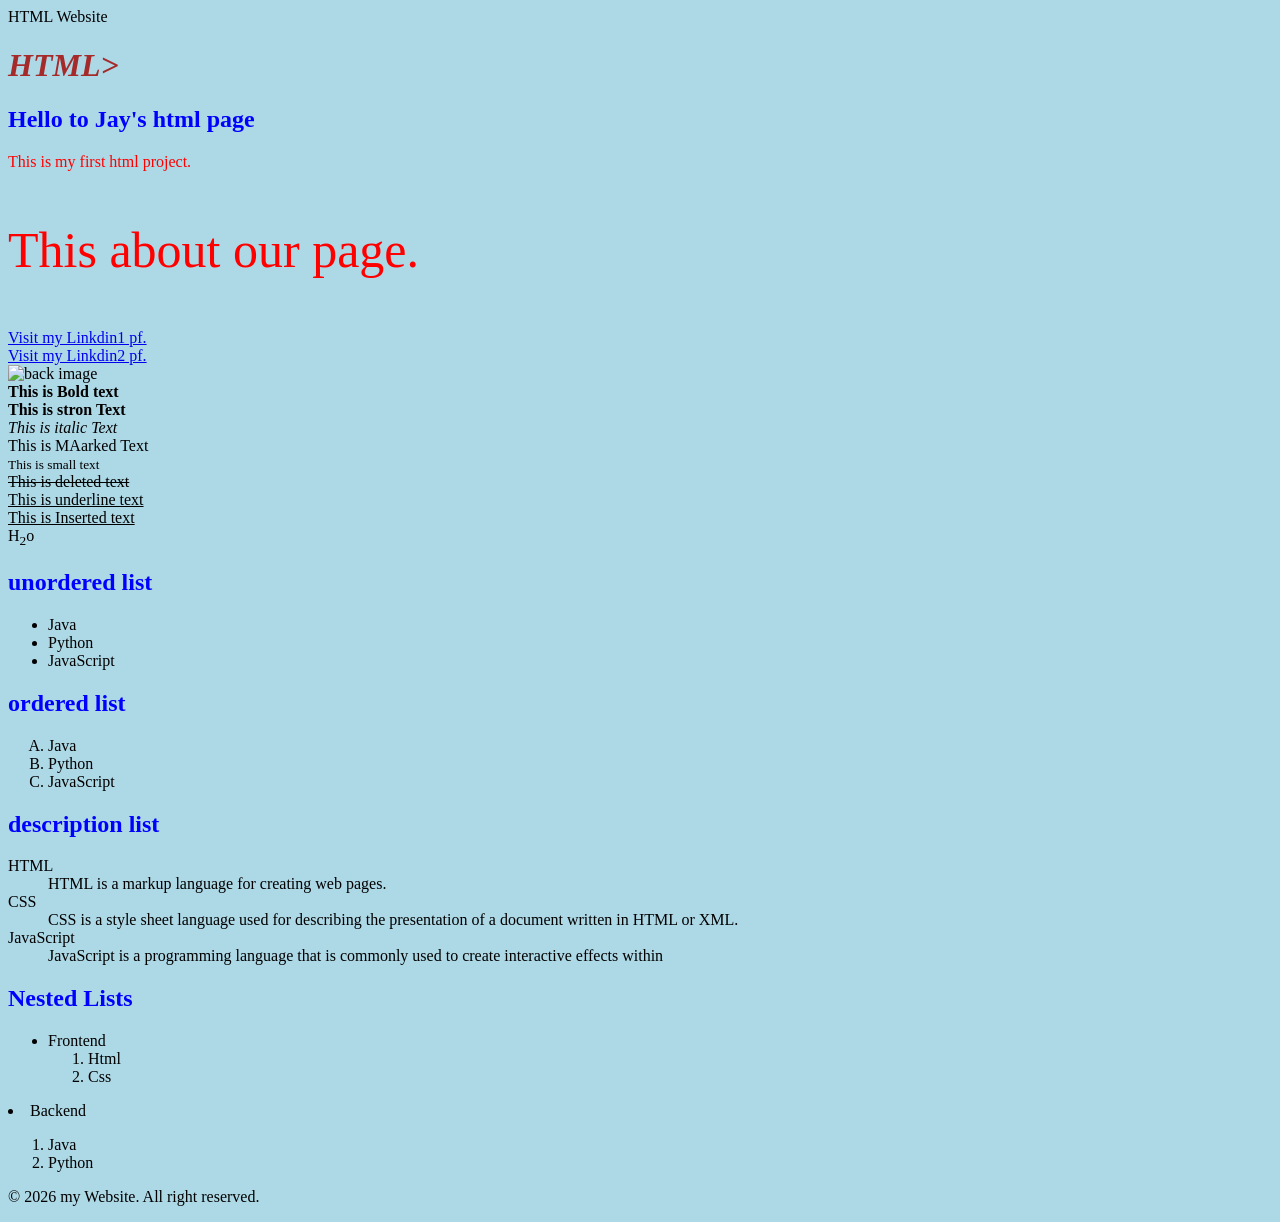
==== index.html @ 31472df7 "Added website files" ====
<!DOCTYPE html>
<html lang="en"

<head>
     <meta charset="UTF-8">
     <meta name="viewport" content="width = device-width, inital-scale=1.0".
     <title>HTML Website</title>

<! --external css-- >

<link rel="stylesheet" href="style.css"

< ! -- --external css -- >

<style>
    h2{
        color: blue;
    }
</style>

</head>
<body>
    <! --inline css-- >
    <h1 id = "heading"><em>HTML></em></h1>
    <h2>Hello to Jay's html page</h2>
    <p style="color: red;">This is my first html project.</p>
    <p class = "about-para">This about our page.</p>

    <a href="https://www.linkedin.com/in/jay-kishan-singh-424359430?utm_source=share_via&utm_content=profile&utm_medium=member_android" target="_self">Visit my Linkdin1 pf.</a>
    <br>
    <a href="https://www.linkedin.com/in/jay-kishan-singh-424359430?utm_source=share_via&utm_content=profile&utm_medium=member_android" target="-Blank">Visit my Linkdin2 pf.</a>
    <br>
    <img src="https://www.shutterstock.com/image-photo/closeup-hand-floating-html-code-260nw-2686326489.jpg" height="200" width="200" alt="back image" >
    <br>

    <! --Formatting Tags-- >
    <b>This is Bold text</b>
    <br>
    <strong>This is stron Text</strong>
    <br>
    <i>This is italic Text</i>
    <br>
    <mark>This is MAarked Text</mark>
    <br>
    <small>This is small text</small>
    <br>
<del>This is deleted text</del>
<br>
<u>This is underline text</u>
<br>
<ins>This is Inserted text</ins>
<br>
H<sub>2</sub>o
<br>
<h2>unordered list</h2>
<ul>
    <li>Java</li>
    <li>Python</li>
    <li>JavaScript</li>
</ul>

<h2>ordered list</h2>
<ol type="A" start="1">
    <li>Java</li>
    <li>Python</li>
    <li>JavaScript</li>
</ol>
<h2>description list</h2>
<dl>
    <dt>HTML</dt>
    <dd>HTML is a markup language for creating web pages.</dd>
    <dt>CSS</dt>
    <dd>CSS is a style sheet language used for describing the presentation of a document written in HTML or XML.</dd>
    <dt>JavaScript</dt>
    <dd>JavaScript is a programming language that is commonly used to create interactive effects within</dd>
</dl>

<h2>Nested Lists</h2>
<ul>
     <li>Frontend
        <ol>
            <li>Html</li>
            <li>Css</li>
                </ol>
     </li>
</ul>
<li>Backend 
    <ol>
        <li>Java</li>
        <li>Python</li>
    </ol>

<p>&copy; 2026 my Website. All right reserved.</p>
</footer>

</body>
</html>
---- style.css ----
/* universal Selrctor */
*{
    background-color: lightblue;
}


/* Element Selector */
h1{
   color: brown;

}

 /* Class Selector */
 .about-para{
     font-size: 50px;
    color: red;
    }

    /* Id delector */
    #heading[
        color: blueviolet 
    ]
    /ID is unique and class can be more./
    /Priority of Id id more than class./

    /* Group Selector */
    h1, h2, p{
        font-size: 30px;
    }

    /*descemdant Selector */
    footer p{
        color: blue;
    }
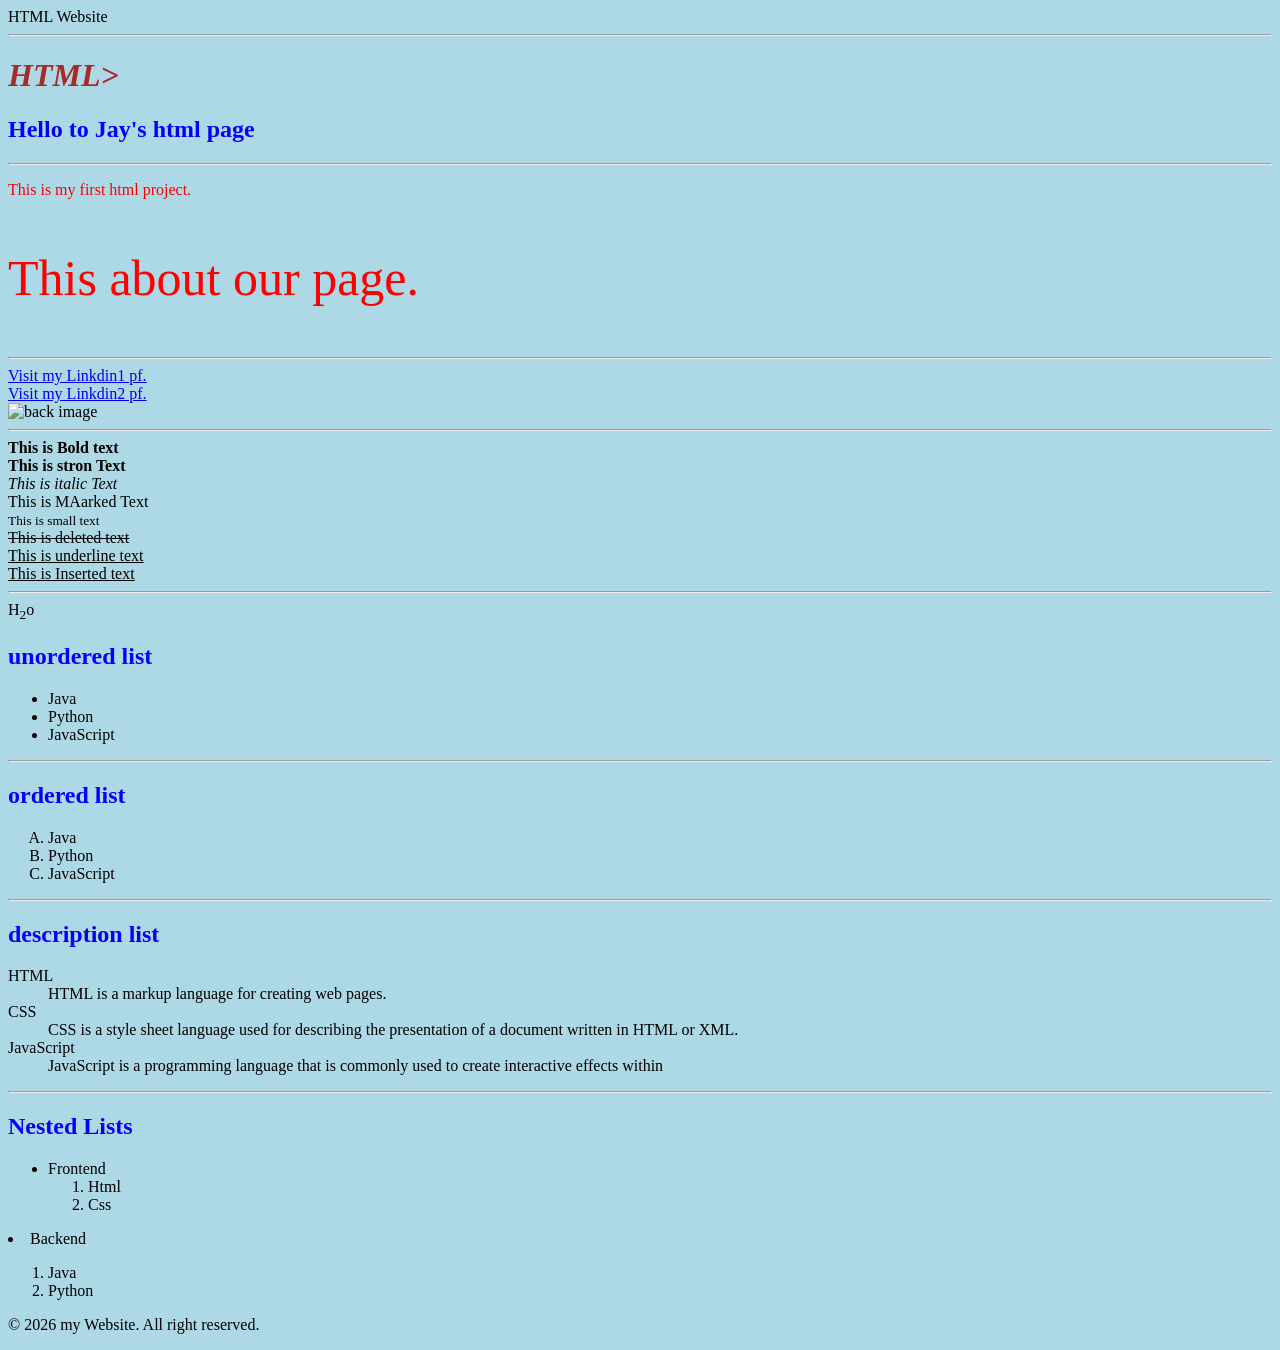
==== commit 1bbec5c8: "I changed the index.html file and added horizontal lines in between the sections of the page to make" ====
--- a/index.html
+++ b/index.html
@@ -5,7 +5,8 @@
      <meta charset="UTF-8">
      <meta name="viewport" content="width = device-width, inital-scale=1.0".
      <title>HTML Website</title>
-
+    
+     <hr>
 <! --external css-- >
 
 <link rel="stylesheet" href="style.css"
@@ -23,9 +24,13 @@
     <! --inline css-- >
     <h1 id = "heading"><em>HTML></em></h1>
     <h2>Hello to Jay's html page</h2>
+
+    <hr>
+    
     <p style="color: red;">This is my first html project.</p>
     <p class = "about-para">This about our page.</p>
 
+    <hr>
     <a href="https://www.linkedin.com/in/jay-kishan-singh-424359430?utm_source=share_via&utm_content=profile&utm_medium=member_android" target="_self">Visit my Linkdin1 pf.</a>
     <br>
     <a href="https://www.linkedin.com/in/jay-kishan-singh-424359430?utm_source=share_via&utm_content=profile&utm_medium=member_android" target="-Blank">Visit my Linkdin2 pf.</a>
@@ -33,6 +38,7 @@
     <img src="https://www.shutterstock.com/image-photo/closeup-hand-floating-html-code-260nw-2686326489.jpg" height="200" width="200" alt="back image" >
     <br>
 
+    <hr>
     <! --Formatting Tags-- >
     <b>This is Bold text</b>
     <br>
@@ -50,6 +56,9 @@
 <br>
 <ins>This is Inserted text</ins>
 <br>
+
+<hr>
+
 H<sub>2</sub>o
 <br>
 <h2>unordered list</h2>
@@ -59,12 +68,17 @@
     <li>JavaScript</li>
 </ul>
 
+<hr>
+
 <h2>ordered list</h2>
 <ol type="A" start="1">
     <li>Java</li>
     <li>Python</li>
     <li>JavaScript</li>
 </ol>
+
+<hr>
+
 <h2>description list</h2>
 <dl>
     <dt>HTML</dt>
@@ -74,6 +88,8 @@
     <dt>JavaScript</dt>
     <dd>JavaScript is a programming language that is commonly used to create interactive effects within</dd>
 </dl>
+
+<hr>
 
 <h2>Nested Lists</h2>
 <ul>
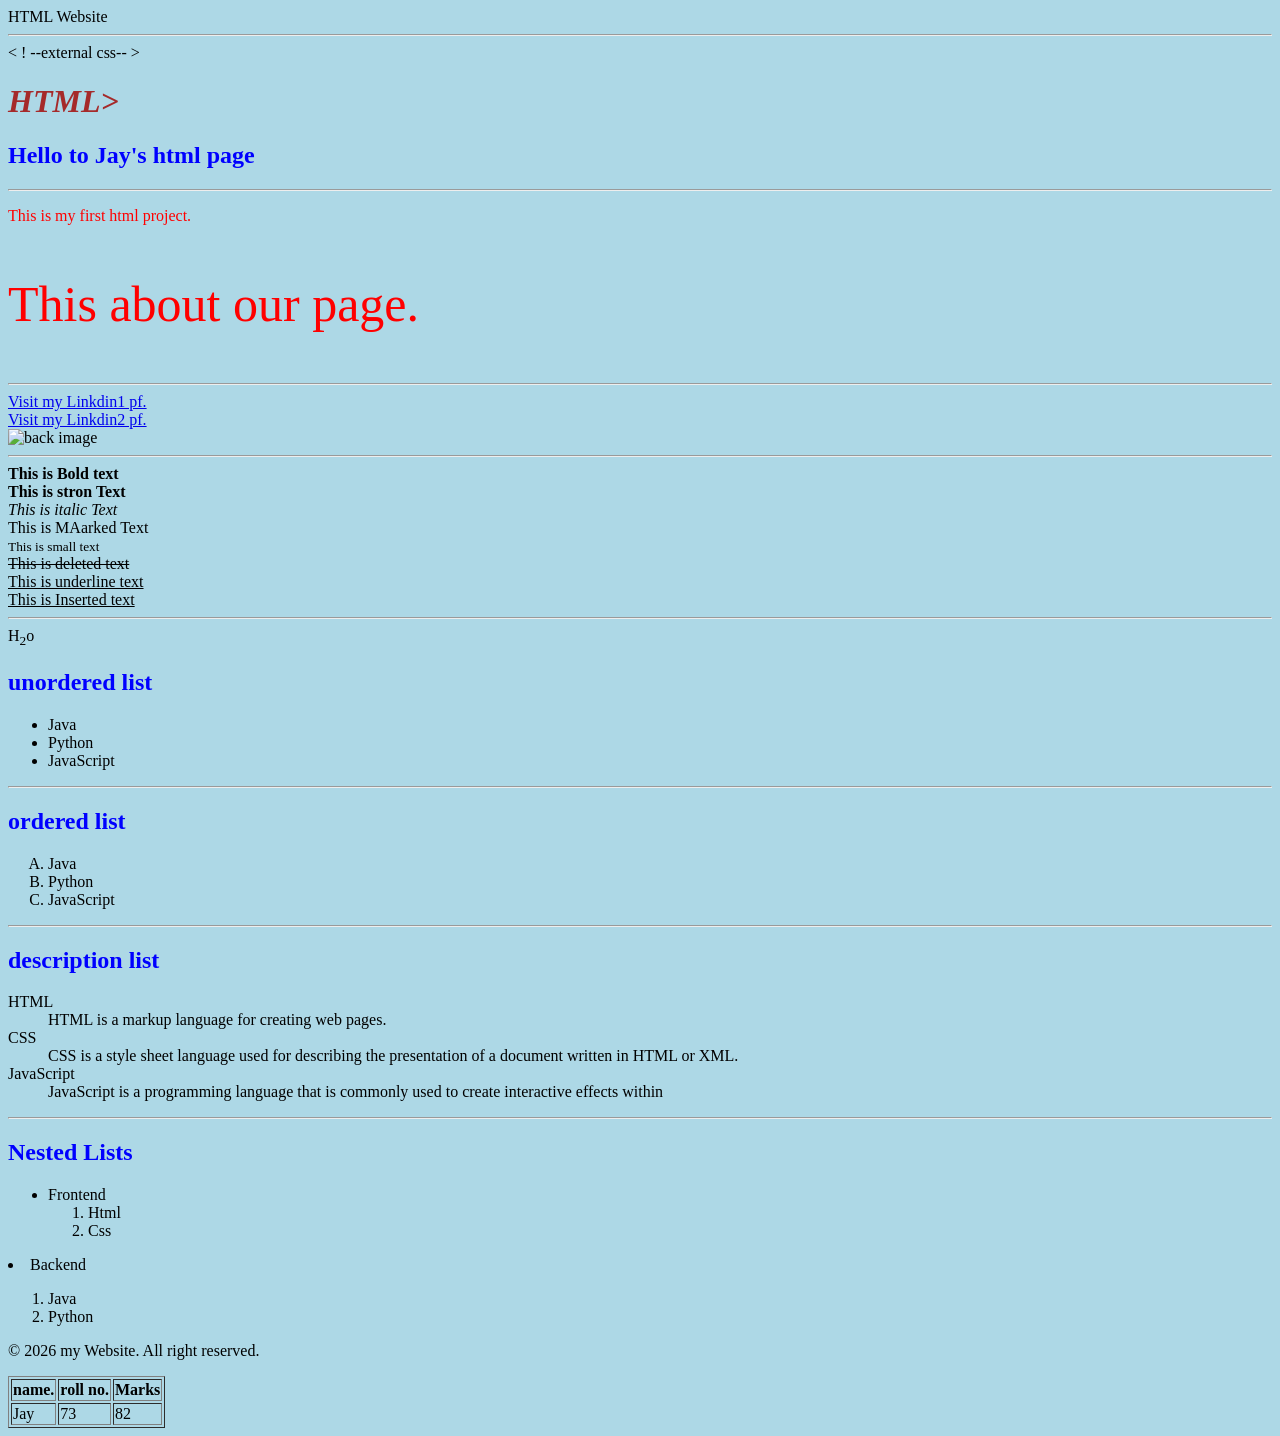
==== commit 2a6630fa: "added rn." ====
--- a/index.html
+++ b/index.html
@@ -7,7 +7,7 @@
      <title>HTML Website</title>
     
      <hr>
-<! --external css-- >
+     < ! --external css-- >
 
 <link rel="stylesheet" href="style.css"
 
@@ -35,7 +35,7 @@
     <br>
     <a href="https://www.linkedin.com/in/jay-kishan-singh-424359430?utm_source=share_via&utm_content=profile&utm_medium=member_android" target="-Blank">Visit my Linkdin2 pf.</a>
     <br>
-    <img src="https://www.shutterstock.com/image-photo/closeup-hand-floating-html-code-260nw-2686326489.jpg" height="200" width="200" alt="back image" >
+    <img src="" height="200" width="200" alt="back image" >
     <br>
 
     <hr>
@@ -111,3 +111,15 @@
 
 </body>
 </html>
+<table border="1">
+    <tr>
+        <th> name. </th>
+        <th> roll no. </th>
+        <th> Marks </th>
+    </tr>
+    <tr>
+        <td> Jay </td>
+        <td> 73 </td>
+        <td> 82 </td>
+    </tr>
+</table>
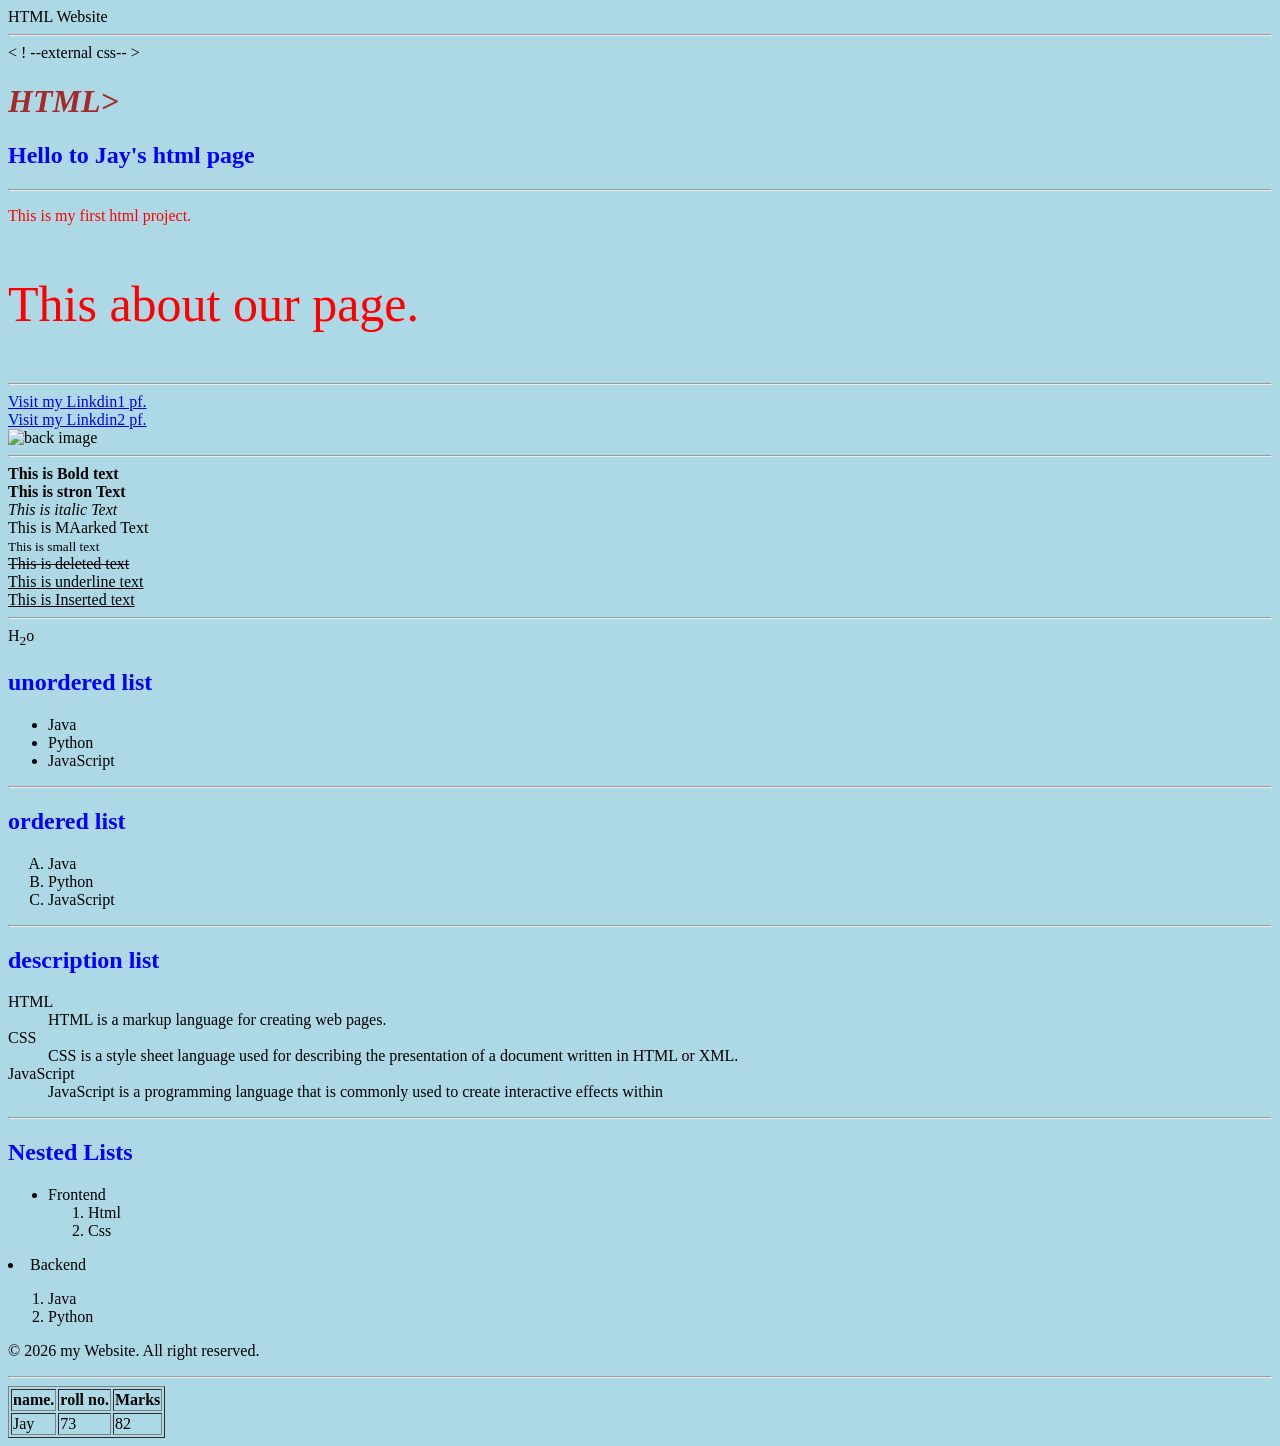
==== commit ff581b6d: "i" ====
--- a/index.html
+++ b/index.html
@@ -111,6 +111,9 @@
 
 </body>
 </html>
+<hr>
+
+
 <table border="1">
     <tr>
         <th> name. </th>
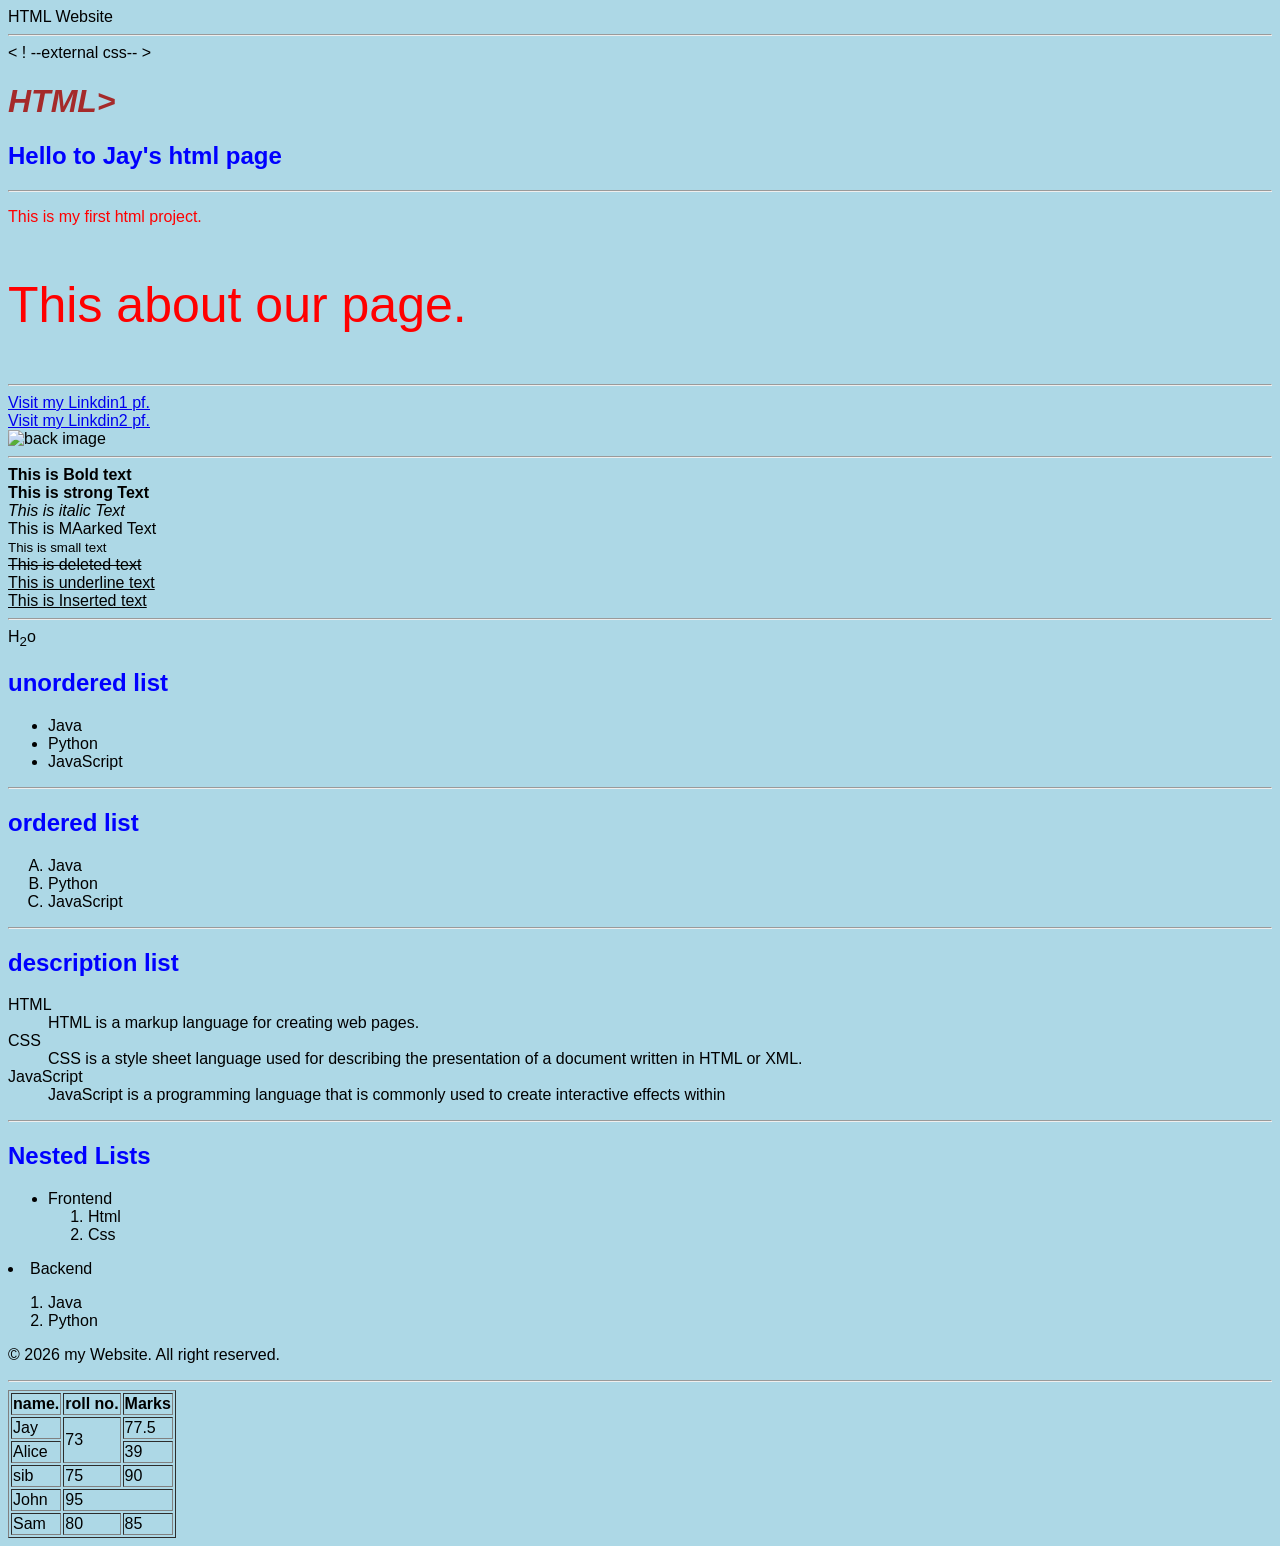
==== commit 2d5d3a12: "i have  added a new html code" ====
--- a/index.html
+++ b/index.html
@@ -35,14 +35,14 @@
     <br>
     <a href="https://www.linkedin.com/in/jay-kishan-singh-424359430?utm_source=share_via&utm_content=profile&utm_medium=member_android" target="-Blank">Visit my Linkdin2 pf.</a>
     <br>
-    <img src="" height="200" width="200" alt="back image" >
+    <img src="ile:///mnt/data/file_00000000e1d881fabdc1f2ab78ea3278.png" height="200" width="200" alt="back image" >
     <br>
 
     <hr>
     <! --Formatting Tags-- >
     <b>This is Bold text</b>
     <br>
-    <strong>This is stron Text</strong>
+    <strong>This is strong Text</strong>
     <br>
     <i>This is italic Text</i>
     <br>
@@ -122,7 +122,25 @@
     </tr>
     <tr>
         <td> Jay </td>
-        <td> 73 </td>
-        <td> 82 </td>
+        <td rowspan="2"> 73 </td>
+        <td> 77.5 </td>
+    </tr>
+    <tr>
+        <td> Alice </td>
+        <td> 39 </td>
+    </tr>
+    <tr>
+        <td> sib </td>
+        <td> 75 </td>
+        <td> 90 </td>
+    </tr>
+    <tr>
+        <td> John </td>
+        <td colspan="2"> 95 </td>
+    </tr> 
+    <tr>
+        <td> Sam </td>
+        <td> 80 </td>
+        <td> 85 </td>
     </tr>
 </table>
--- a/style.css
+++ b/style.css
@@ -1,13 +1,14 @@
 /* universal Selrctor */
 *{
     background-color: lightblue;
+    font-family:'Gill Sans', 'Gill Sans MT', Calibri, 'Trebuchet MS', sans-serif
 }
 
 
 /* Element Selector */
 h1{
    color: brown;
-
+font -size: 24px;
 }
 
  /* Class Selector */
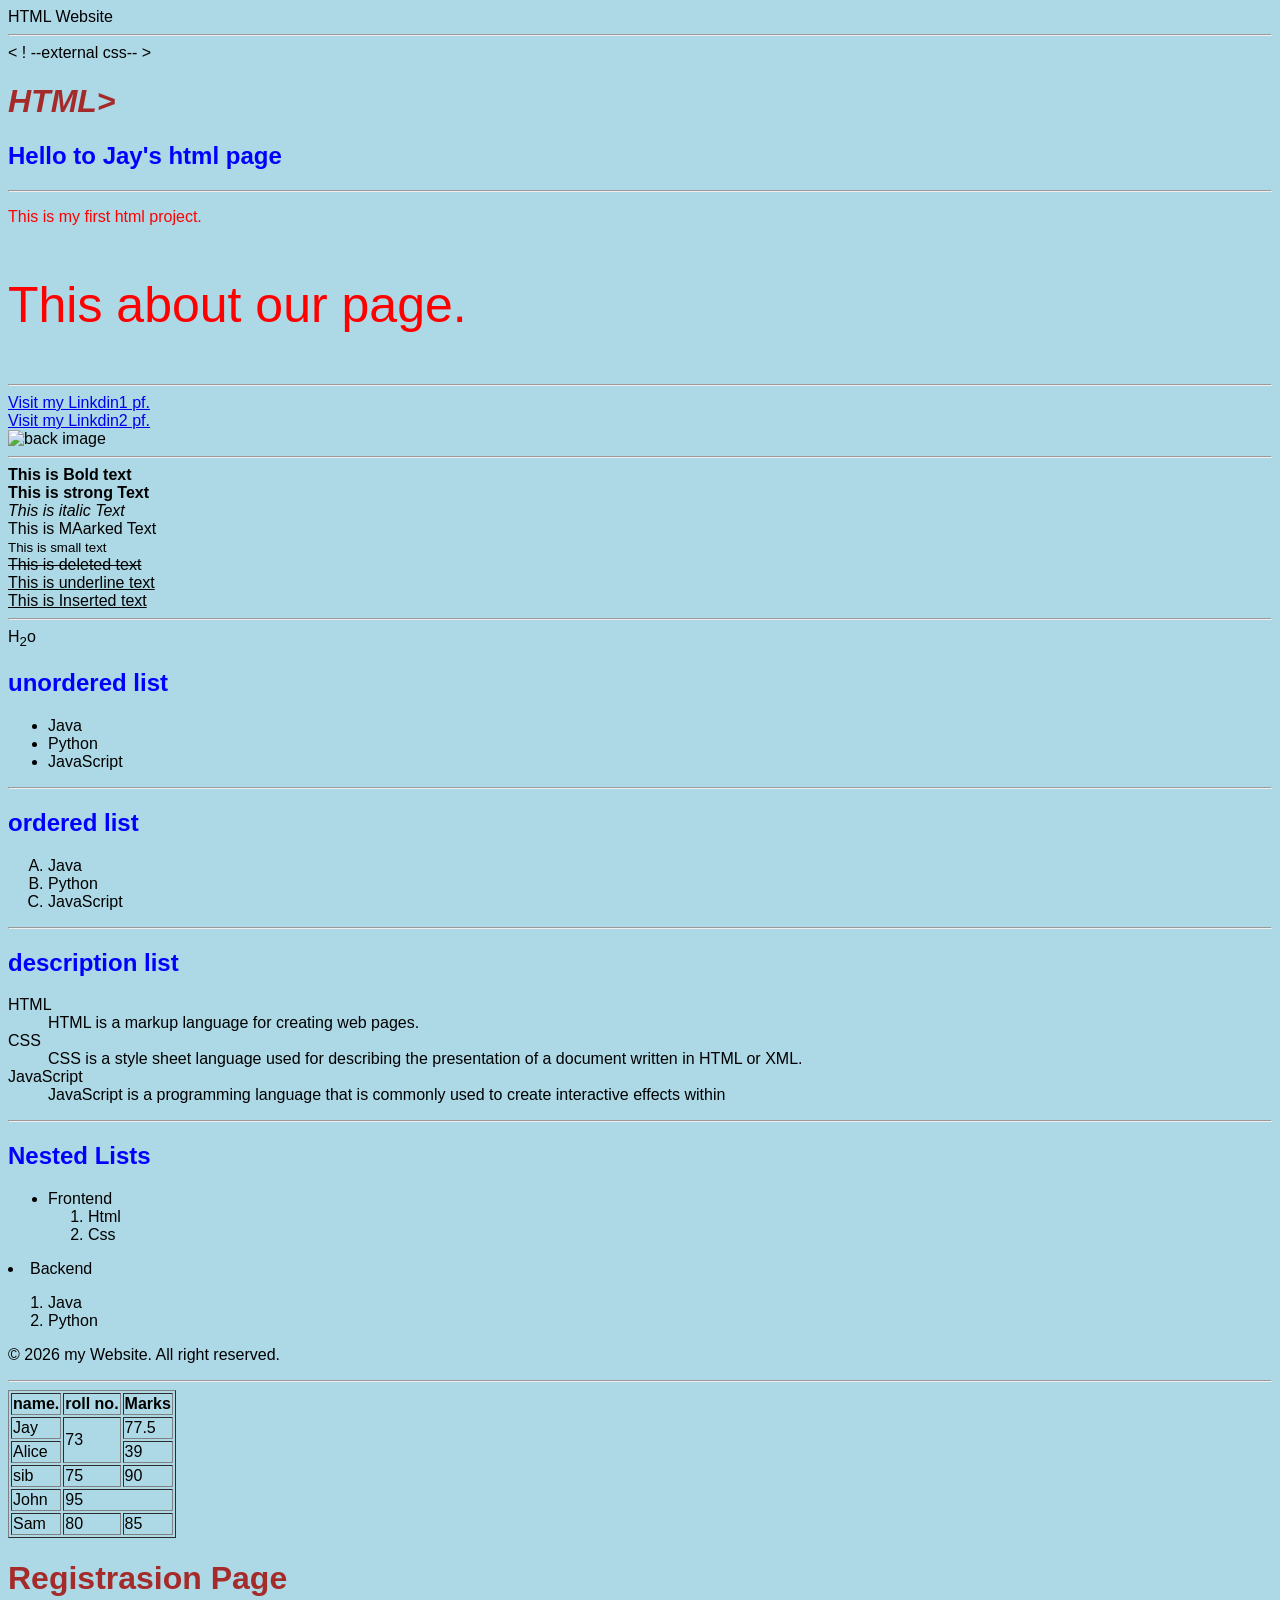
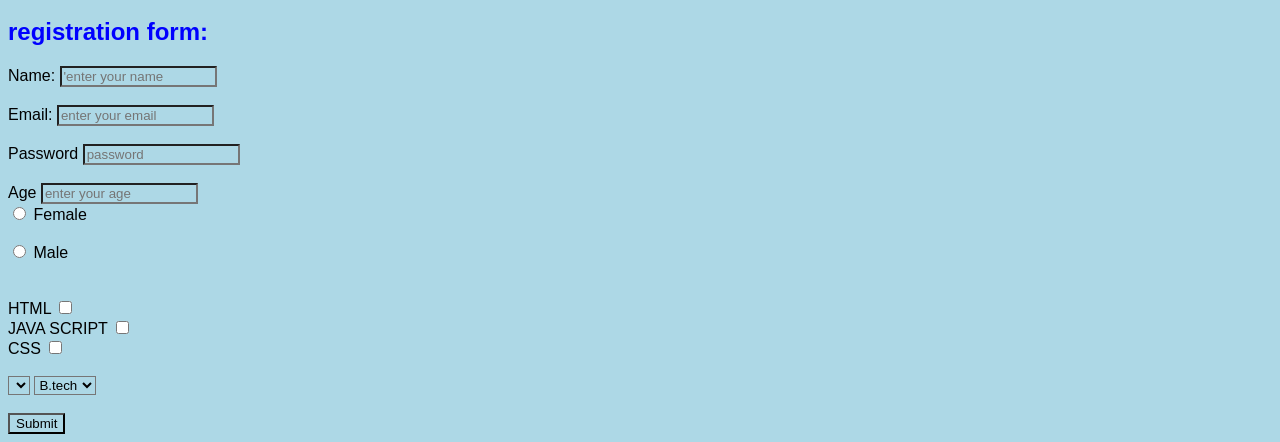
==== commit e26a92c5: "i am here" ====
--- a/index.html
+++ b/index.html
@@ -35,7 +35,7 @@
     <br>
     <a href="https://www.linkedin.com/in/jay-kishan-singh-424359430?utm_source=share_via&utm_content=profile&utm_medium=member_android" target="-Blank">Visit my Linkdin2 pf.</a>
     <br>
-    <img src="ile:///mnt/data/file_00000000e1d881fabdc1f2ab78ea3278.png" height="200" width="200" alt="back image" >
+    <img src="https://png.pngtree.com/thumb_back/fh260/background/20241127/pngtree-a-digital-wall-covered-in-green-code-and-moss-evoking-a-image_16690009.jpg" height="200" width="200" alt="back image" >
     <br>
 
     <hr>
@@ -143,4 +143,73 @@
         <td> 80 </td>
         <td> 85 </td>
     </tr>
-</table>+</table>
+<h1>Registrasion Page</h1>
+<section>
+    <h2>registration form:</h2>
+    <form>
+        <label for="name"> Name:</label>
+        <input
+             id="name"
+             type="text"
+             placeholder="'enter your name"
+             name="name"
+             required
+        >         
+    <br><br>
+    <label for="email">Email:</label>
+    <input
+        id="email"
+        type="email"
+        placeholder="enter your email"
+        name="Email"
+        required
+    >
+    <br><br>  
+    <label for="password">Password</label>
+    <input
+        id="password"
+        type="password"
+        placeholder="password"
+        name="Password"
+        minlength="8"
+        maxlength="16"
+        required
+        >
+        <br></br>
+        <lable for="age">Age</lable>
+        <input id="age" placeholder="enter your age" name="age" max="70" min="18">
+        
+        
+        <br>
+        <input  type="radio" id="female" type="female" name="Gender" value="Female">
+        <label for="female">Female</label>
+      </br>
+      <br>
+      <input type="radio" id="male" type="male" name="Gender" value="Male" >
+      <label for="male">Male</label>
+     </br>
+     <br></br>
+     <div>
+        <label for="html">HTML</label>
+        <input type="checkbox" id="html" name="Skills" value="HTML"
+     </div>
+     <div> 
+        <label for="javascrip">JAVA SCRIPT</label>
+        <input type="checkbox" id="javascript" name="Skills" value="JAVASCRIPT"
+     </div>
+     <div>
+        <label for="css">CSS</label>
+        <input type="checkbox" id="css" name="Skills" value="CSS"
+     </div>
+     <br></br>
+     <select id="course">Course</select>
+     <select>
+     <option value="B.tech">B.tech</option>
+     <option value="M.tech">M.tech</option>
+     <option value="MBA">MBA</option>
+     </select>
+     <br></br>
+     <button type="submit">Submit</button>
+     </form>
+     </section>
